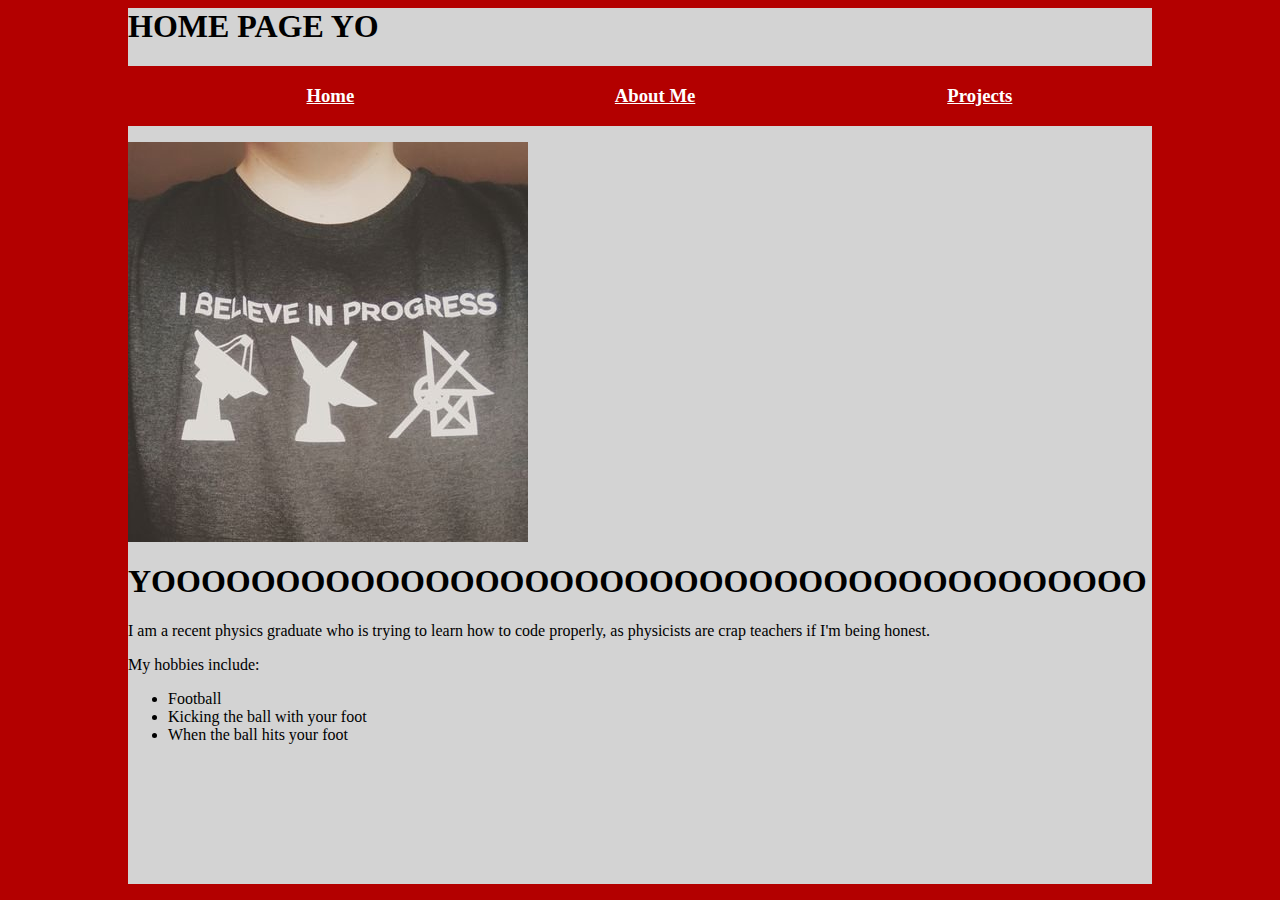
==== index.html @ 9c732ed2 "nav bar looks better, uniformity across site" ====
﻿<html>


<head>
    <meta charset="iso-8859-1" />
    <title>My Home Page</title>
    <link href="Style.css" rel="stylesheet" type="text/css" />
</head>
<body>

    <h1><b>HOME PAGE YO </b></h1>

    <div class="navigation">
        <ol>
            <li> <a href="index.html"> <h3> Home</h3></a></li>
            <li> <a href="AboutMe.html"><h3>About Me</h3></a></li>
            <li> <a href="Projects.html"><h3>Projects</h3></a></li>
        </ol>
    </div>


    <p>


        <a href="AboutMe.html">
            <img src="me.jpg" />

        </a>

    </p>

    <p>

        <h1>
            <b>
                YOOOOOOOOOOOOOOOOOOOOOOOOOOOOOOOOOOOOOOOO
            </b>
        </h1>
    </p>

    <p>
        I am a recent physics graduate who is trying to learn how to code properly, as physicists are crap teachers if I'm being honest.


    </p>
    My hobbies include: 

    <ul>
        <li>
            Football
        </li>
        <li>
            Kicking the ball with your foot
        </li>
        <li>
            When the ball hits your foot
        </li>

    </ul>

</body>
</html>
---- Style.css ----
@CHARSET "ISO-8859-1";

html {
	background-color: #b30000;
}
body {
    background-color: #D3D3D3;
    width: 80%;
    margin-left: auto;
    margin-right: auto;
}
.navigation {
    background-color: #b30000;
    color: #ffffff;
    width: 100%;
    display: table;
}
    .navigation li {
        display: table-cell;
        text-align: center;
        vertical-align: middle;
        float: left;
        width: 33%;
    }

    .navigation a:link {
        color: white;

    }

    .navigation a:visited{
        color: white;

    }
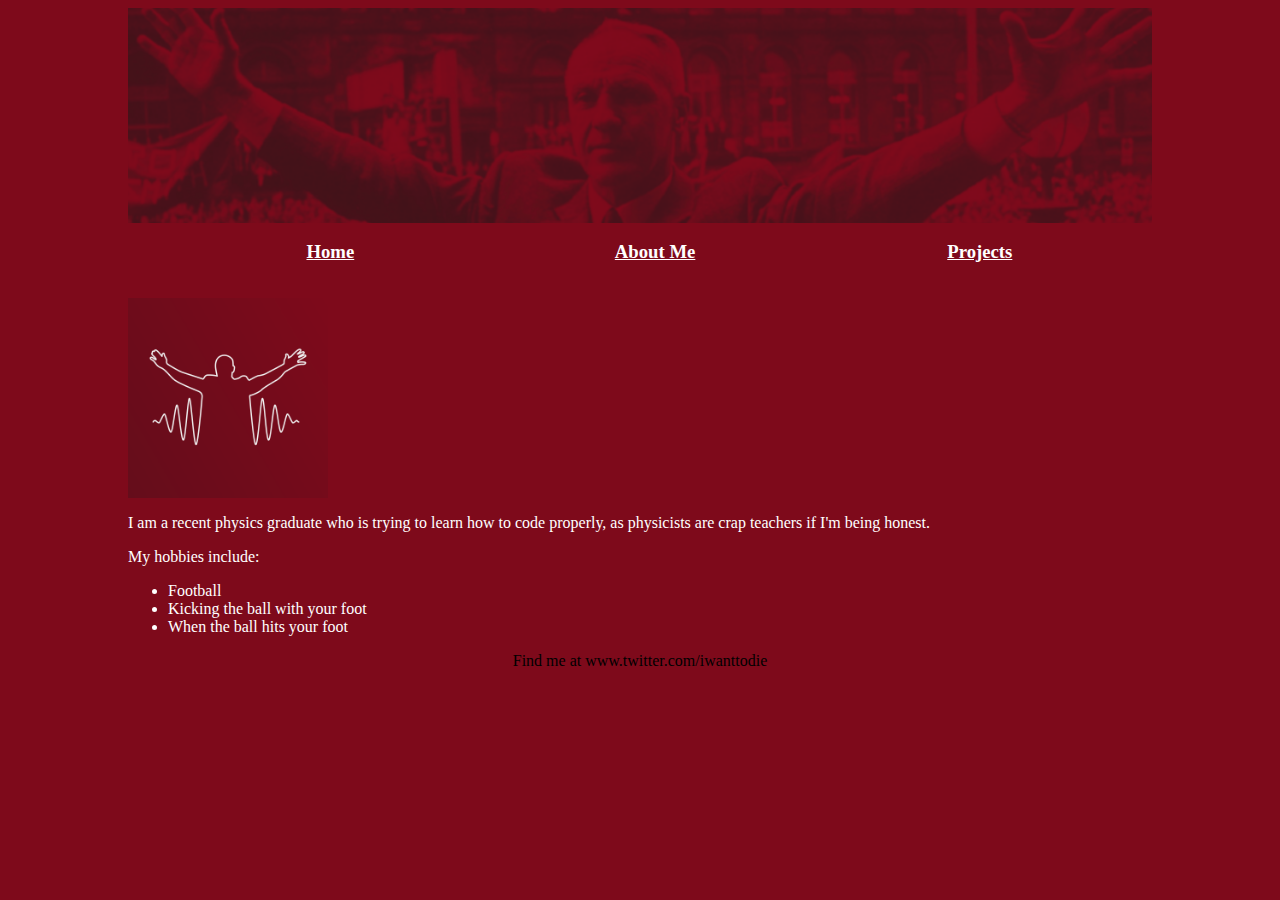
==== commit ea5fcb37: "it looks nice!" ====
--- a/index.html
+++ b/index.html
@@ -8,7 +8,9 @@
 </head>
 <body>
 
-    <h1><b>HOME PAGE YO </b></h1>
+    <img alt="The Story opf a Poor Boy Header"
+         src="header.png"
+         width="100%" length=" 100%">
 
     <div class="navigation">
         <ol>
@@ -22,30 +24,23 @@
     <p>
 
 
-        <a href="AboutMe.html">
-            <img src="me.jpg" />
+        <img alt="The Story opf a Poor Boy"
+             src="Pic.png"
+             width="200px" height= ="200 px" />
 
         </a>
 
     </p>
 
-    <p>
-
-        <h1>
-            <b>
-                YOOOOOOOOOOOOOOOOOOOOOOOOOOOOOOOOOOOOOOOO
-            </b>
-        </h1>
-    </p>
 
     <p>
         I am a recent physics graduate who is trying to learn how to code properly, as physicists are crap teachers if I'm being honest.
 
 
     </p>
-    My hobbies include: 
+        <p> My hobbies include:
 
-    <ul>
+     <ul>
         <li>
             Football
         </li>
@@ -56,7 +51,12 @@
             When the ball hits your foot
         </li>
 
-    </ul>
+     </ul>
+    </p>
+</body>
 
-</body>
+<footer>
+
+    Find me at www.twitter.com/iwanttodie
+</footer>
 </html>--- a/Style.css
+++ b/Style.css
@@ -1,16 +1,16 @@
 @CHARSET "ISO-8859-1";
 
 html {
-	background-color: #b30000;
+	background-color: #7e0a1b;
 }
 body {
-    background-color: #D3D3D3;
+    background-color: #7e0a1b;
     width: 80%;
     margin-left: auto;
     margin-right: auto;
 }
 .navigation {
-    background-color: #b30000;
+    background-color: #7e0a1b;
     color: #ffffff;
     width: 100%;
     display: table;
@@ -32,3 +32,41 @@
         color: white;
 
     }
+
+    h1{
+        text-align:center;
+    }
+
+    footer{
+
+        text-align: center;
+    }
+
+.navigation li:hover {
+    background-color: darkred;
+}
+
+
+p{
+
+    color: white;
+}
+
+ul {
+
+color: white;}
+
+ol{
+
+    color: white;
+}
+
+table{
+
+    color: white;
+}
+
+h3{
+
+    color: white;
+}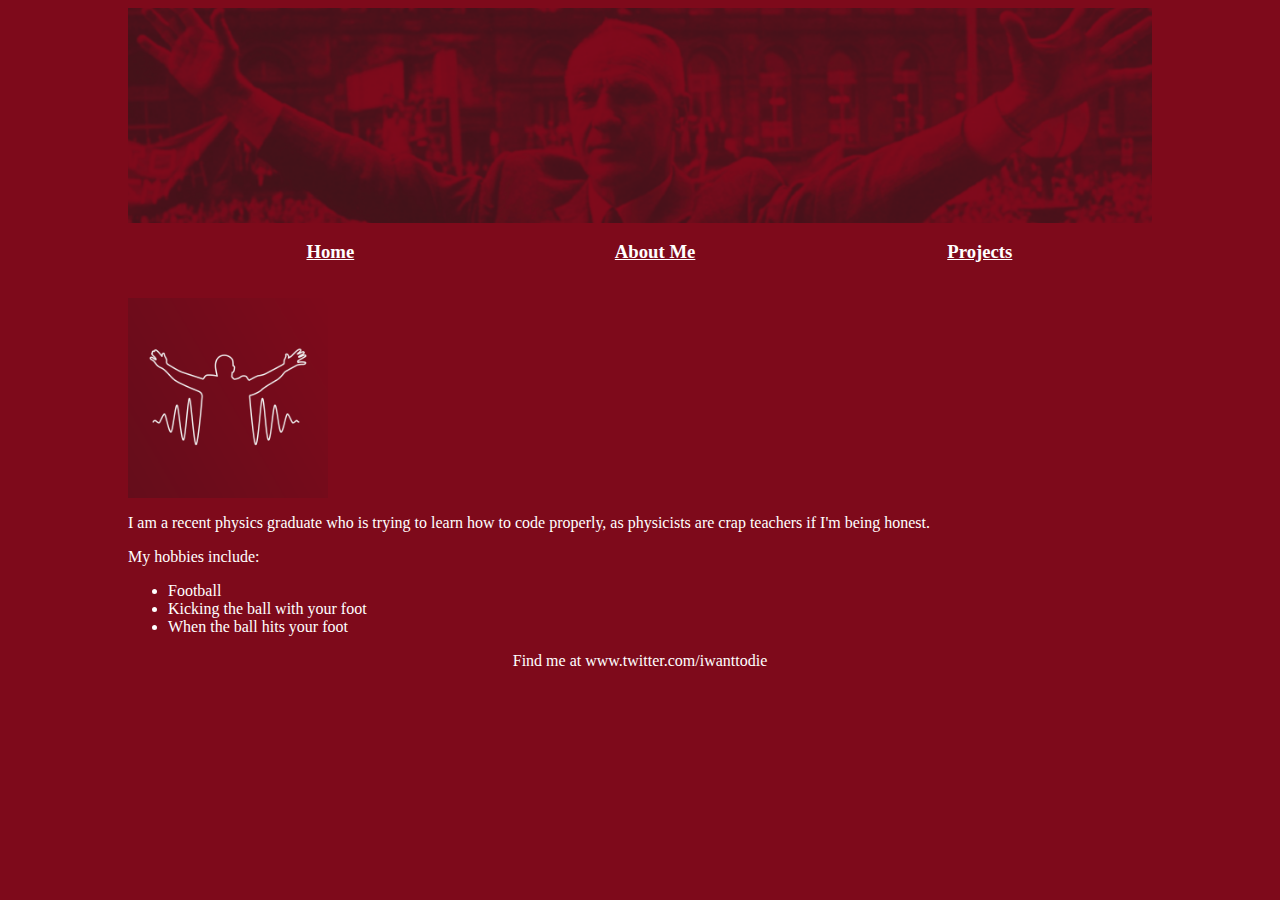
==== commit 6541a024: "added vital links on images..." ====
--- a/index.html
+++ b/index.html
@@ -7,30 +7,31 @@
     <link href="Style.css" rel="stylesheet" type="text/css" />
 </head>
 <body>
+    <a href="https://leekspin.com/">
+        <img alt="The Story opf a Poor Boy Header"
+             src="header.png"
+             width="100%" length=" 100%">
+        </a>
 
-    <img alt="The Story opf a Poor Boy Header"
-         src="header.png"
-         width="100%" length=" 100%">
-
-    <div class="navigation">
-        <ol>
-            <li> <a href="index.html"> <h3> Home</h3></a></li>
-            <li> <a href="AboutMe.html"><h3>About Me</h3></a></li>
-            <li> <a href="Projects.html"><h3>Projects</h3></a></li>
-        </ol>
-    </div>
+        <div class="navigation">
+            <ol>
+                <li> <a href="index.html"> <h3> Home</h3></a></li>
+                <li> <a href="AboutMe.html"><h3>About Me</h3></a></li>
+                <li> <a href="Projects.html"><h3>Projects</h3></a></li>
+            </ol>
+        </div>
 
 
-    <p>
+        <p>
 
+            <a href="https://leekspin.com/">
+                <img alt="The Story opf a Poor Boy"
+                     src="Pic.png"
+                     width="200px" height= ="200 px" />
 
-        <img alt="The Story opf a Poor Boy"
-             src="Pic.png"
-             width="200px" height= ="200 px" />
+            </a>
 
-        </a>
-
-    </p>
+        </p>
 
 
     <p>
@@ -38,20 +39,21 @@
 
 
     </p>
-        <p> My hobbies include:
+    <p>
+        My hobbies include:
 
-     <ul>
-        <li>
-            Football
-        </li>
-        <li>
-            Kicking the ball with your foot
-        </li>
-        <li>
-            When the ball hits your foot
-        </li>
+        <ul>
+            <li>
+                Football
+            </li>
+            <li>
+                Kicking the ball with your foot
+            </li>
+            <li>
+                When the ball hits your foot
+            </li>
 
-     </ul>
+        </ul>
     </p>
 </body>
 
--- a/Style.css
+++ b/Style.css
@@ -69,4 +69,9 @@
 h3{
 
     color: white;
+}
+
+footer{
+
+    color: white;
 }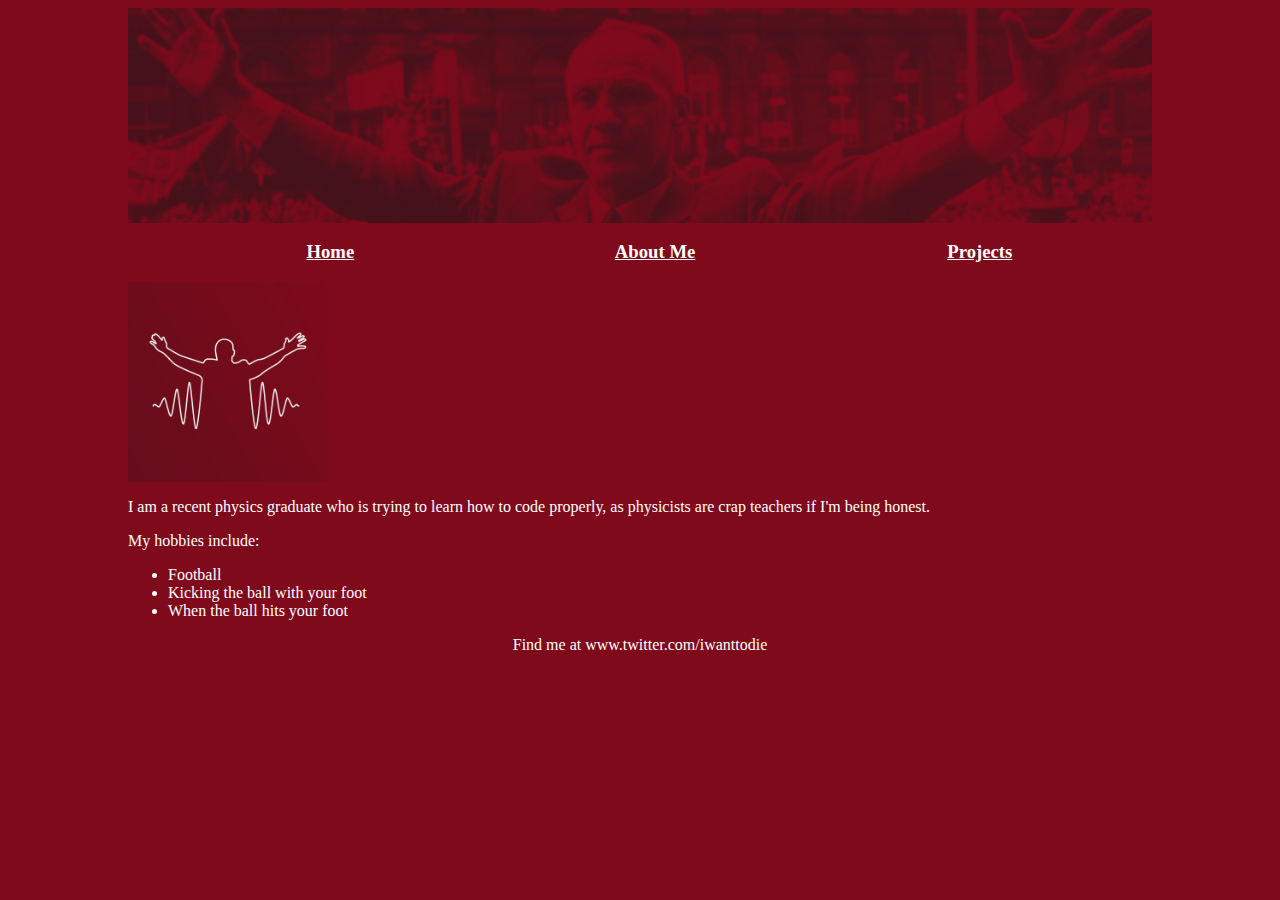
==== commit b5665386: "aligned images on each page better" ====
--- a/index.html
+++ b/index.html
@@ -22,7 +22,7 @@
         </div>
 
 
-        <p>
+        
 
             <a href="https://leekspin.com/">
                 <img alt="The Story opf a Poor Boy"
@@ -31,7 +31,7 @@
 
             </a>
 
-        </p>
+      
 
 
     <p>
--- a/Style.css
+++ b/Style.css
@@ -40,6 +40,7 @@
     footer{
 
         text-align: center;
+        color: white;
     }
 
 .navigation li:hover {
@@ -70,8 +71,7 @@
 
     color: white;
 }
-
-footer{
-
-    color: white;
-}+td{
+    text-align:center;
+}
+}
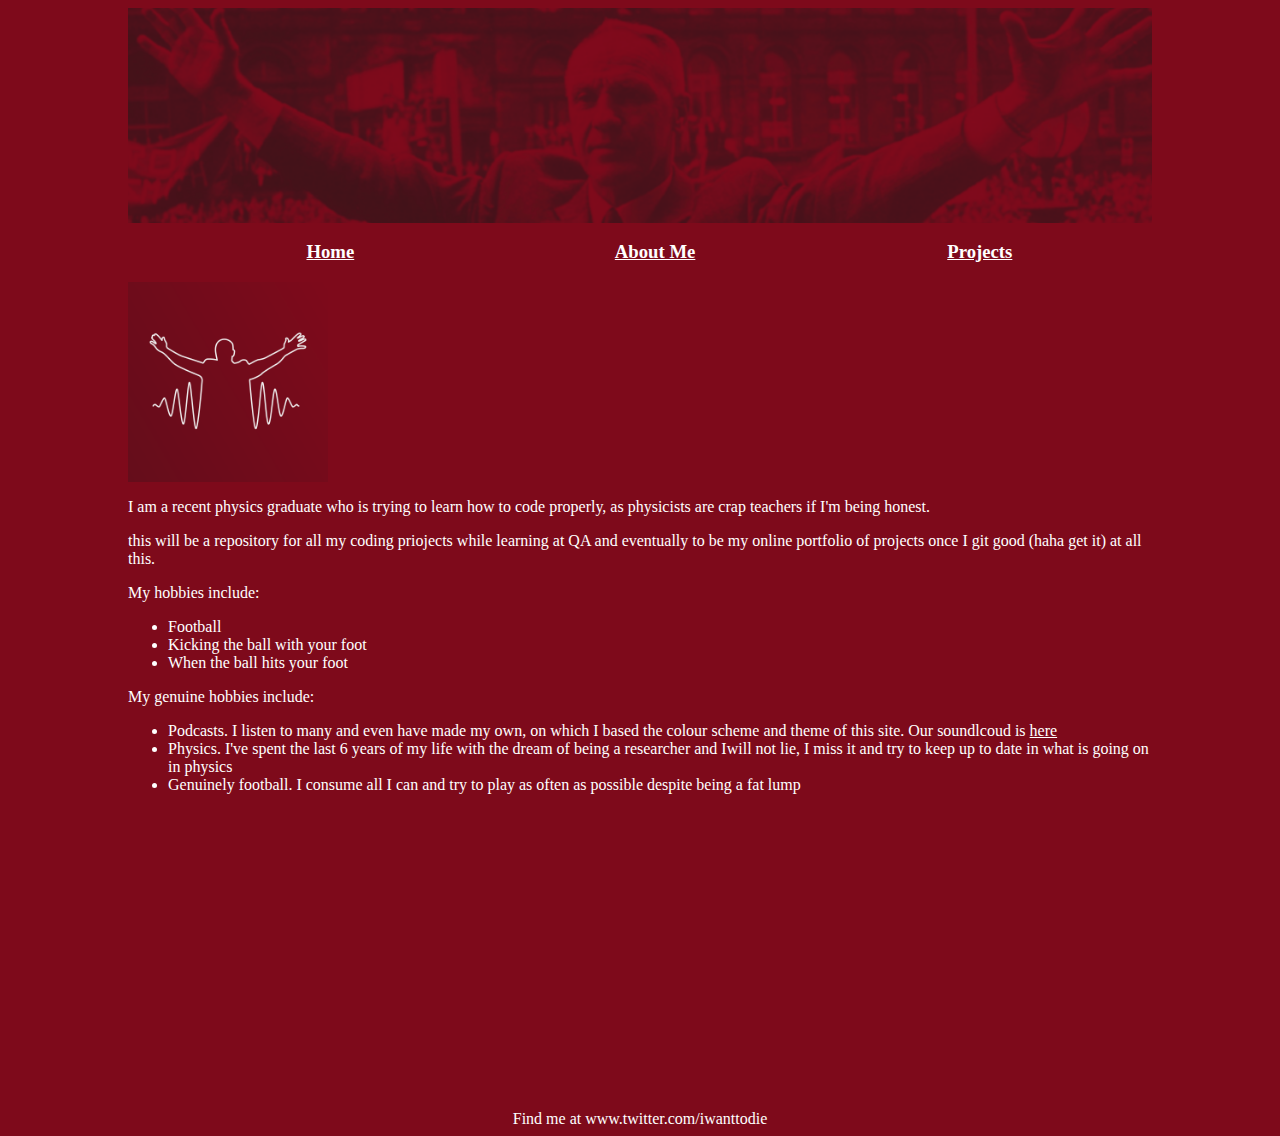
==== commit bb0f8bbe: "soundcloud embeded to site" ====
--- a/index.html
+++ b/index.html
@@ -8,36 +8,39 @@
 </head>
 <body>
     <a href="https://leekspin.com/">
-        <img alt="The Story opf a Poor Boy Header"
+        <img alt="The Story of a Poor Boy Header"
              src="header.png"
              width="100%" length=" 100%">
-        </a>
+    </a>
 
-        <div class="navigation">
-            <ol>
-                <li> <a href="index.html"> <h3> Home</h3></a></li>
-                <li> <a href="AboutMe.html"><h3>About Me</h3></a></li>
-                <li> <a href="Projects.html"><h3>Projects</h3></a></li>
-            </ol>
-        </div>
+    <div class="navigation">
+        <ol>
+            <li> <a href="index.html"> <h3> Home</h3></a></li>
+            <li> <a href="AboutMe.html"><h3>About Me</h3></a></li>
+            <li> <a href="Projects.html"><h3>Projects</h3></a></li>
+        </ol>
+    </div>
 
 
-        
 
-            <a href="https://leekspin.com/">
-                <img alt="The Story opf a Poor Boy"
-                     src="Pic.png"
-                     width="200px" height= ="200 px" />
 
-            </a>
+    <a href="https://leekspin.com/">
+        <img alt="The Story of a Poor Boy"
+             src="Pic.png"
+             width="200px" height= ="200 px" />
 
-      
+    </a>
+
+
 
 
     <p>
-        I am a recent physics graduate who is trying to learn how to code properly, as physicists are crap teachers if I'm being honest.
-
-
+        I am a recent physics graduate who is trying to learn how to code properly,
+        as physicists are crap teachers if I'm being honest.
+    </p>
+    <p>
+        this will be a repository for all my coding priojects while learning at QA
+        and eventually to be my online portfolio of projects once I git good (haha get it) at all this.
     </p>
     <p>
         My hobbies include:
@@ -55,6 +58,30 @@
 
         </ul>
     </p>
+
+    <p>
+        My genuine hobbies include:
+
+        <ul>
+            <li>
+                Podcasts. I listen to many and even have made my own, on which I based the colour
+                scheme and theme of this site. Our soundlcoud is <a <color=" white" href="https://soundcloud.com/user-947388717"> here </color></a>
+            </li>
+            <li>
+                Physics. I've spent the last 6 years of my life with the dream
+                of being a researcher and Iwill not lie, I miss it and try to keep up to date
+                in what is going on in physics
+            </li>
+            <li>
+                Genuinely football. I consume all I can and try to play as often as possible despite being a fat lump
+            </li>
+
+        </ul>
+    </p>
+
+
+
+    <iframe width="100%" height="300" scrolling="no" frameborder="no" allow="autoplay" src="https://w.soundcloud.com/player/?url=https%3A//api.soundcloud.com/tracks/426737139&color=%23ff5500&auto_play=false&hide_related=false&show_comments=true&show_user=true&show_reposts=false&show_teaser=true&visual=true"></iframe>
 </body>
 
 <footer>
--- a/Style.css
+++ b/Style.css
@@ -35,6 +35,7 @@
 
     h1{
         text-align:center;
+        color: white;
     }
 
     footer{
@@ -74,4 +75,8 @@
 td{
     text-align:center;
 }
+a{
+
+    color: white;
 }
+
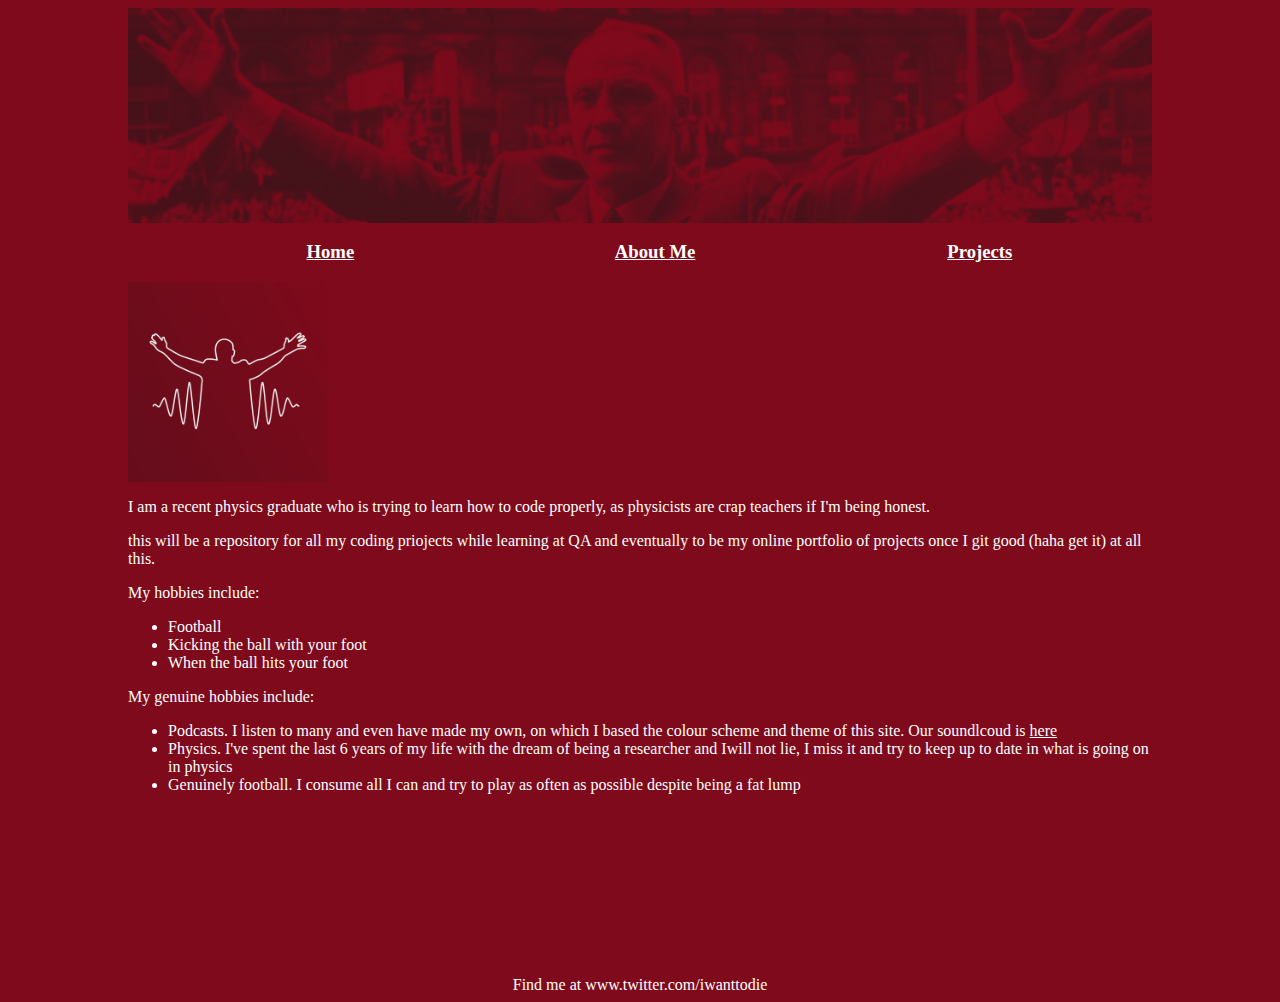
==== commit 90f30dea: "made the soundcloud better" ====
--- a/index.html
+++ b/index.html
@@ -81,9 +81,8 @@
 
 
 
-    <iframe width="100%" height="300" scrolling="no" frameborder="no" allow="autoplay" src="https://w.soundcloud.com/player/?url=https%3A//api.soundcloud.com/tracks/426737139&color=%23ff5500&auto_play=false&hide_related=false&show_comments=true&show_user=true&show_reposts=false&show_teaser=true&visual=true"></iframe>
+    <iframe width="100%" height="166" scrolling="no" frameborder="no" allow="autoplay" src="https://w.soundcloud.com/player/?url=https%3A//api.soundcloud.com/tracks/426737139&color=%23ff5500&auto_play=false&hide_related=false&show_comments=true&show_user=true&show_reposts=false&show_teaser=true"></iframe>
 </body>
-
 <footer>
 
     Find me at www.twitter.com/iwanttodie
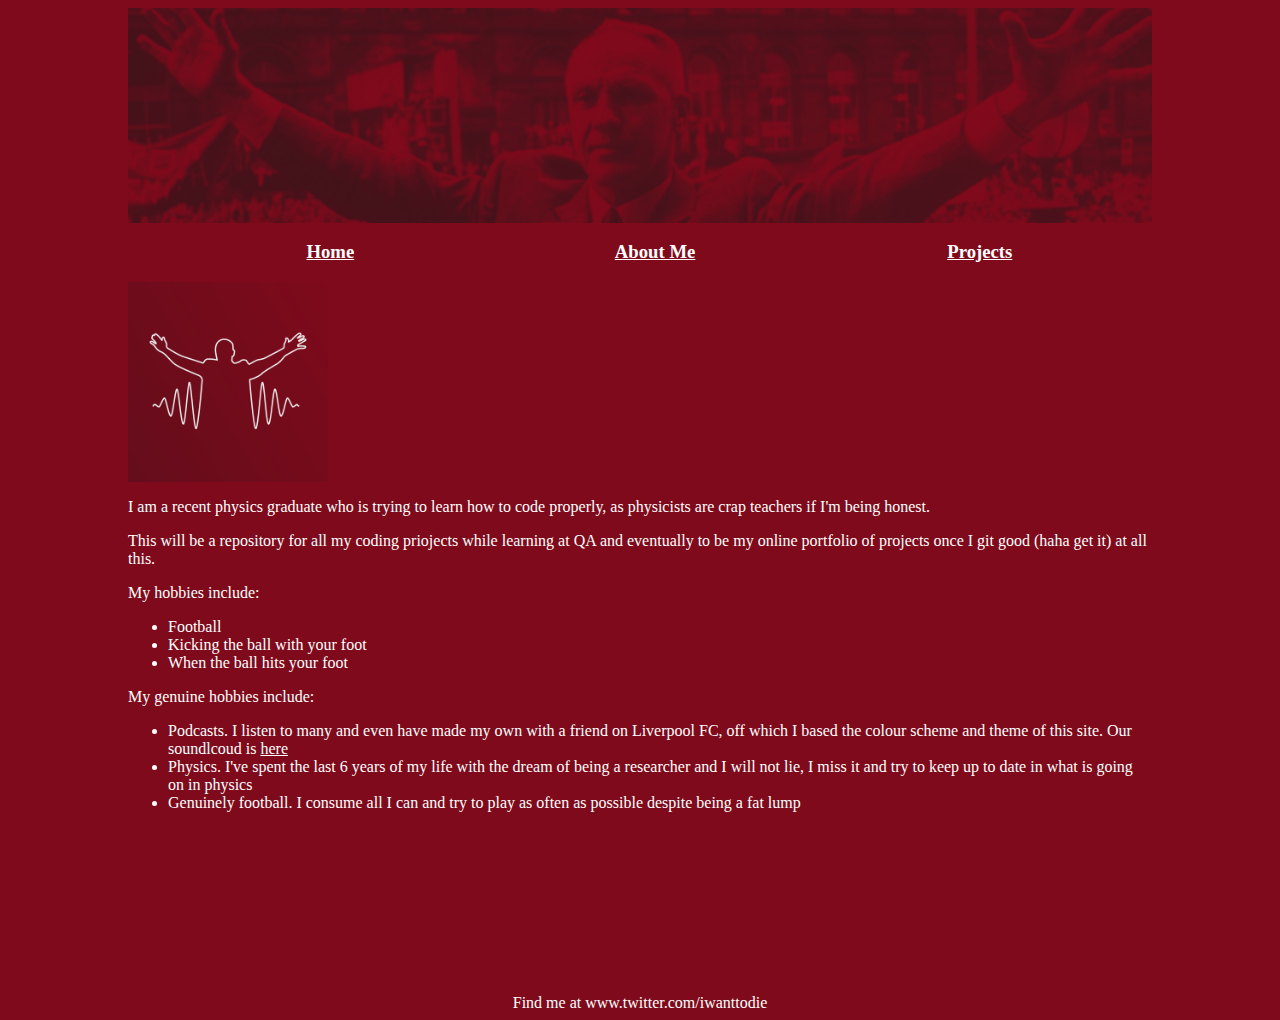
==== commit c543db7a: "fixed some spelling errors" ====
--- a/index.html
+++ b/index.html
@@ -39,7 +39,7 @@
         as physicists are crap teachers if I'm being honest.
     </p>
     <p>
-        this will be a repository for all my coding priojects while learning at QA
+        This will be a repository for all my coding priojects while learning at QA
         and eventually to be my online portfolio of projects once I git good (haha get it) at all this.
     </p>
     <p>
@@ -64,12 +64,12 @@
 
         <ul>
             <li>
-                Podcasts. I listen to many and even have made my own, on which I based the colour
-                scheme and theme of this site. Our soundlcoud is <a <color=" white" href="https://soundcloud.com/user-947388717"> here </color></a>
+                Podcasts. I listen to many and even have made my own with a friend on Liverpool FC, off which I based the colour
+                scheme and theme of this site. Our soundlcoud is <a <color="white" href="https://soundcloud.com/user-947388717"> here </color></a>
             </li>
             <li>
                 Physics. I've spent the last 6 years of my life with the dream
-                of being a researcher and Iwill not lie, I miss it and try to keep up to date
+                of being a researcher and I will not lie, I miss it and try to keep up to date
                 in what is going on in physics
             </li>
             <li>
@@ -81,10 +81,10 @@
 
 
 
-    <iframe width="100%" height="166" scrolling="no" frameborder="no" allow="autoplay" src="https://w.soundcloud.com/player/?url=https%3A//api.soundcloud.com/tracks/426737139&color=%23ff5500&auto_play=false&hide_related=false&show_comments=true&show_user=true&show_reposts=false&show_teaser=true"></iframe>
+    <iframe width="100%" height="166" scrolling="no" frameborder="yes" allow="autoplay" src="https://w.soundcloud.com/player/?url=https%3A//api.soundcloud.com/tracks/426737139&color=%23ff5500&auto_play=false&hide_related=false&show_comments=true&show_user=true&show_reposts=false&show_teaser=true"></iframe>
 </body>
 <footer>
 
-    Find me at www.twitter.com/iwanttodie
+  Find me at www.twitter.com/iwanttodie           
 </footer>
 </html>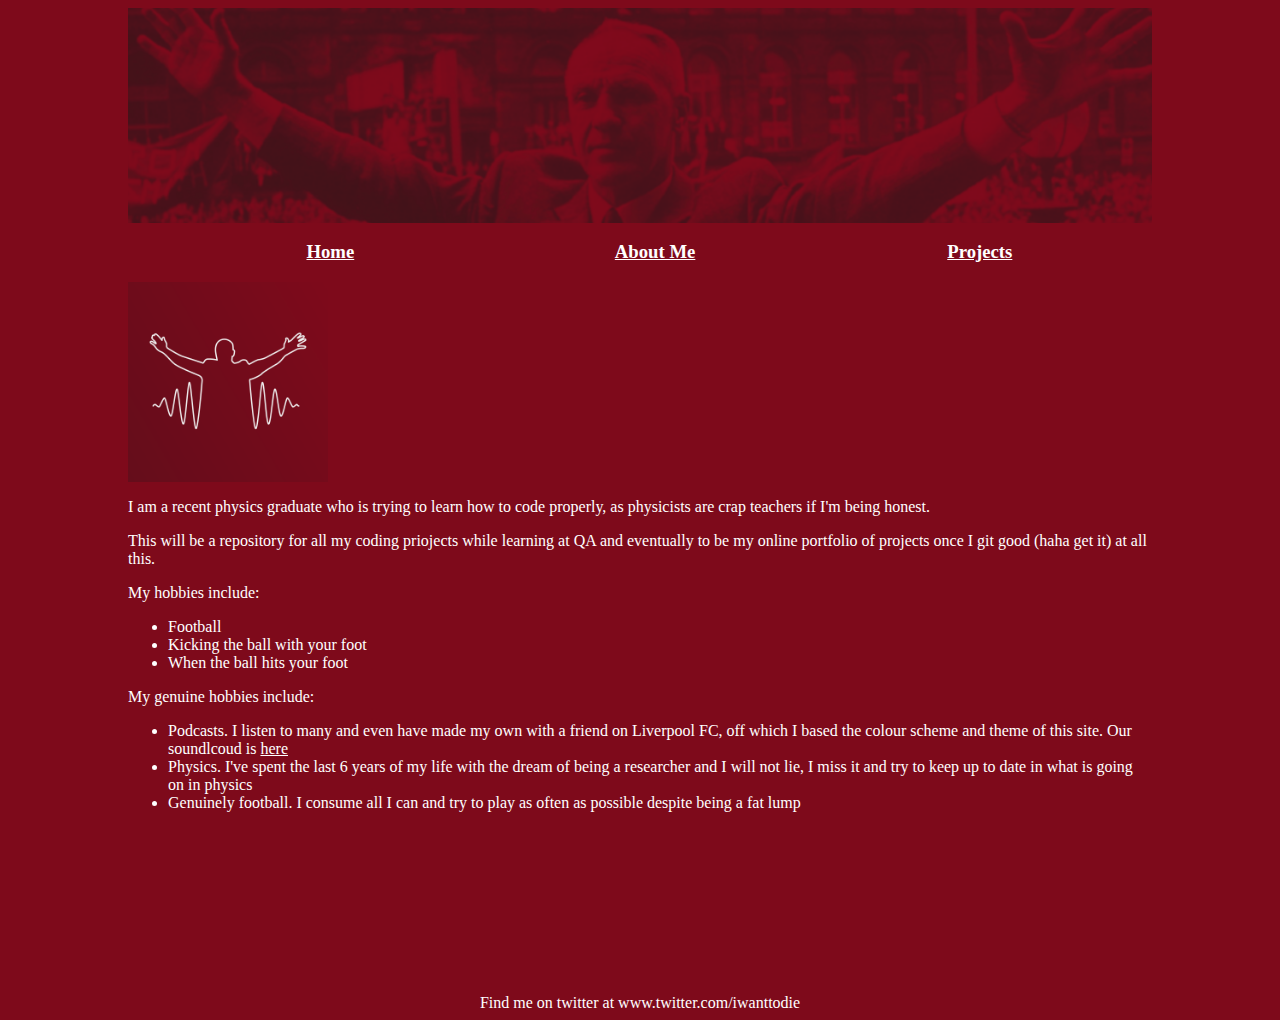
==== commit 74db7daf: "Javascript exercises - linked to project page" ====
--- a/index.html
+++ b/index.html
@@ -31,9 +31,7 @@
 
     </a>
 
-
-
-
+ 
     <p>
         I am a recent physics graduate who is trying to learn how to code properly,
         as physicists are crap teachers if I'm being honest.
@@ -84,7 +82,7 @@
     <iframe width="100%" height="166" scrolling="no" frameborder="yes" allow="autoplay" src="https://w.soundcloud.com/player/?url=https%3A//api.soundcloud.com/tracks/426737139&color=%23ff5500&auto_play=false&hide_related=false&show_comments=true&show_user=true&show_reposts=false&show_teaser=true"></iframe>
 </body>
 <footer>
-
-  Find me at www.twitter.com/iwanttodie           
+  Find me on twitter at www.twitter.com/iwanttodie
+  
 </footer>
 </html>--- a/Style.css
+++ b/Style.css
@@ -42,6 +42,7 @@
 
         text-align: center;
         color: white;
+ <!work out how to make your footer 3 collumned>
     }
 
 .navigation li:hover {
